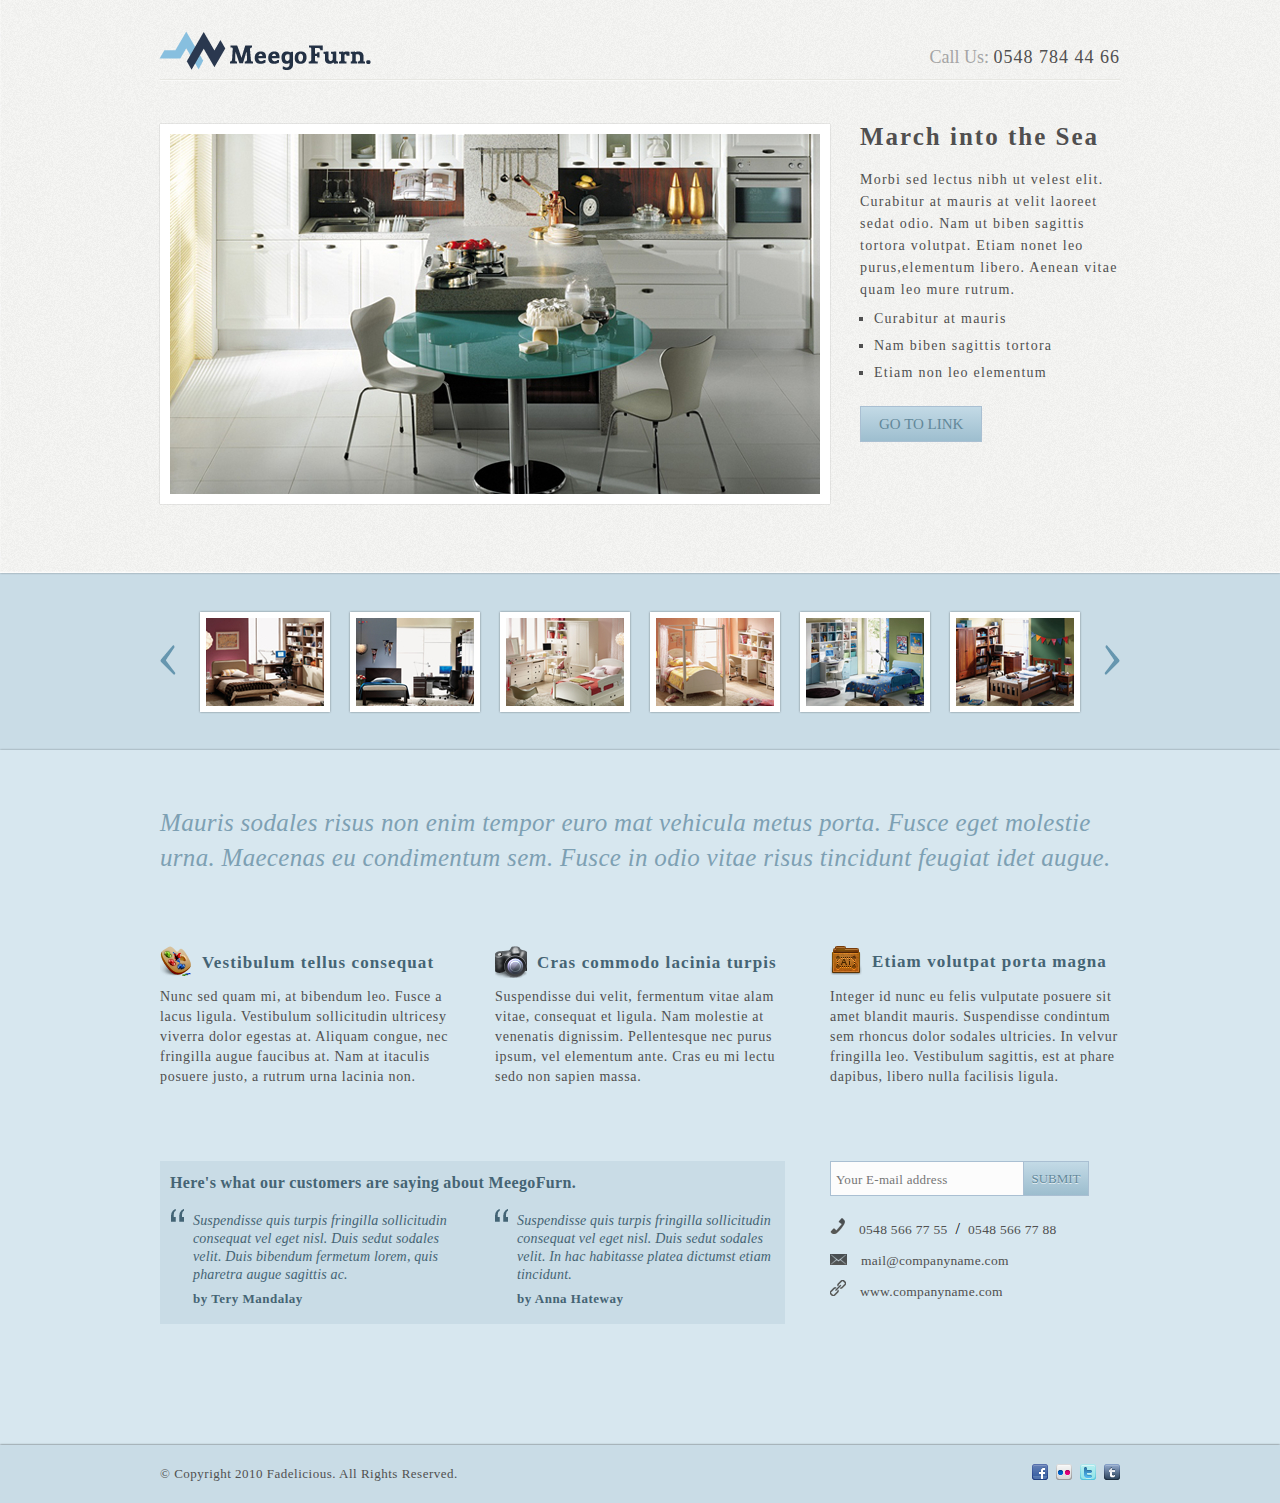
==== page.html @ 9d5f38a4 "Add files via upload" ====
<!doctype html>
<html>
  <head>
    <meta charset="utf-8" />
    <title>Index page</title>
    <meta http-equiv="X-UA-Compatible" content="IE=Edge" />
    <meta name="viewport" content="width=device-width, initial-scale=1" />
    <meta name="theme-color" content="#fff" />
    <meta name="format-detection" content="telephone=no" />
    <!-- Fonts -->
    <link href="http://allfont.ru/allfont.css?fonts=lucida-sans-unicode" rel="stylesheet" type="text/css" />
    <link href="http://allfont.ru/allfont.css?fonts=charis-sil" rel="stylesheet" type="text/css" />
    <link rel="stylesheet" media="all" href="css/app.css" />
  </head>
  <body>
    <!-- BEGIN content -->
    <div class="out">
      <div class="hero block-shadow" style="background-image: url(../img/header_bg.jpg);">
        <div class="container">
          <div class="header">
            <div class="header__logo" style="z-index: 100">
              <a href="#"><img src="../img/logo.png" alt=""></a>
            </div>
            <div class="header__phone"> Call Us: <a href="tel:">0548 784 44 66</a>
            </div>
          </div>
          <div class="product">
            <div class="product__img block-shadow">
              <img src="../img/header.jpg" alt="" style="float: left">
            </div>
            <div class="product__text">
              <h2>March into the Sea</h2>
              <p>Morbi sed lectus nibh ut velest elit. Curabitur at mauris at velit laoreet sedat odio. Nam ut biben sagittis tortora volutpat. Etiam nonet leo purus,elementum libero. Aenean vitae quam leo mure rutrum.</p>
              <ul>
                <li>Curabitur at mauris</li>
                <li>Nam biben sagittis tortora</li>
                <li>Etiam non leo elementum</li>
              </ul>
              <div class="product__button">
                <a href="#">Go to link</a>
              </div>
            </div>
          </div>
        </div>
      </div>
      <div class="section slider-box">
        <div class="container" style="position: relative;">
          <div class="arrow-left">
            <img src="../img/arrow-left.png">
          </div>
          <div class="slider">
            <img src="../img/slider1.jpg" alt="slide1">
            <img src="../img/slider2.jpg" alt="slide2">
            <img src="../img/slider3.jpg" alt="slide3">
            <img src="../img/slider4.jpg" alt="slide4">
            <img src="../img/slider5.jpg" alt="slide5">
            <img src="../img/slider6.jpg" alt="slide6">
          </div>
          <div class="arrow-right">
            <img src="../img/arrow-right.png">
          </div>
        </div>
      </div>
      <div class="section description">
        <div class="container">
          <div class="top"> Mauris sodales risus non enim tempor euro mat vehicula metus porta. Fusce eget molestie urna. Maecenas eu condimentum sem. Fusce in odio vitae risus tincidunt feugiat idet augue. </div>
          <div class="middle">
            <div class="middle-block">
              <div class="middle-block__title">
                <img src="../img/col1.svg" alt="">
                <span>Vestibulum tellus consequat</span>
              </div>
            </div>
            <div class="middle-block">
              <div class="middle-block__title">
                <img src="../img/col2.svg" alt="">
                <span>Cras commodo lacinia turpis</span>
              </div>
            </div>
            <div class="middle-block">
              <div class="middle-block__title">
                <img src="../img/col3.svg" alt="">
                <span>Etiam volutpat porta magna</span>
              </div>
            </div>
          </div>
          <div class="middle-text" style="display: flex; width: 100%">
            <div style="width: 290px; margin-right: 45px">
              <p>Nunc sed quam mi, at bibendum leo. Fusce a lacus ligula. Vestibulum sollicitudin ultricesy viverra dolor egestas at. Aliquam congue, nec fringilla augue faucibus at. Nam at itaculis posuere justo, a rutrum urna lacinia non.</p>
            </div>
            <div style="width: 290px; margin-right: 45px">
              <p>Suspendisse dui velit, fermentum vitae alam vitae, consequat et ligula. Nam molestie at venenatis dignissim. Pellentesque nec purus ipsum, vel elementum ante. Cras eu mi lectu sedo non sapien massa.</p>
            </div>
            <div style="width: 290px">
              <p>Integer id nunc eu felis vulputate posuere sit amet blandit mauris. Suspendisse condintum sem rhoncus dolor sodales ultricies. In velvur fringilla leo. Vestibulum sagittis, est at phare dapibus, libero nulla facilisis ligula.</p>
            </div>
          </div>
          <div style="clear: both"></div>
          <div class="bottom">
            <div class="bottom__quotes">
              <p>Here's what our customers are saying about MeegoFurn.</p>
              <div class="bottom__quotes-block">
                <div class="bottom__quote">
                  <img src="../img/quotes.png" alt="">
                  <p class="bottom__quote-text">Suspendisse quis turpis fringilla sollicitudin consequat vel eget nisl. Duis sedut sodales velit. Duis bibendum fermetum lorem, quis pharetra augue sagittis ac.</p>
                  <p class="bottom__quote-author">by Tery Mandalay</p>
                </div>
                <div class="bottom__quote">
                  <img src="../img/quotes.png" alt="">
                  <p class="bottom__quote-text">Suspendisse quis turpis fringilla sollicitudin consequat vel eget nisl. Duis sedut sodales velit. In hac habitasse platea dictumst etiam tincidunt.</p>
                  <p class="bottom__quote-author">by Anna Hateway</p>
                </div>
              </div>
            </div>
            <div class="bottom__feedback">
              <div class="bottom__feedback-input">
                <input type="text" placeholder="Your E-mail address">
                <input type="submit" value="submit">
              </div>
              <div class="bottom__feedback-contacts">
                <img src="../img/phone.svg" alt="">
                <a href="tel:05485667755">0548 566 77 55</a><span> / </span><a href="tel:05485667788">0548 566 77 88</a>
              </div>
              <div class="bottom__feedback-contacts">
                <img src="../img/e-mail.svg" alt="">
                <a href="email:mail@companyname.com">mail@companyname.com</a>
              </div>
              <div class="bottom__feedback-contacts">
                <img src="../img/website.svg" alt="">
                <a href="www.companyname.com">www.companyname.com</a>
              </div>
            </div>
          </div>
        </div>
      </div>
      <footer>
        <div class="container">
          <p class="copyright">© Copyright 2010 Fadelicious. All Rights Reserved.</p>
          <div class="social-icons">
            <a href="#"><img src="../img/Facebook.svg" alt=""></a>
            <a href="#"><img src="../img/Flickr.svg" alt=""></a>
            <a href="#"><img src="../img/Twitter.svg" alt=""></a>
            <a href="#"><img src="../img/Tumblr.svg" alt=""></a>
          </div>
        </div>
      </footer>
    </div>
    <!-- END content -->
    
    <!-- BEGIN scripts -->
    <script type="text/javascript" src="js/app.js"></script>
    <!-- END scripts -->
  </body>
</html>
---- css/app.css ----
a,abbr,acronym,address,applet,article,aside,audio,b,big,blockquote,body,canvas,caption,center,cite,code,dd,del,details,dfn,div,dl,dt,em,embed,figcaption,figure,footer,form,h1,h2,h3,h4,h5,h6,header,hgroup,html,i,iframe,ins,kbd,label,legend,li,mark,menu,nav,object,ol,output,p,pre,q,ruby,s,samp,section,small,span,strike,strong,sub,summary,sup,table,tbody,td,tfoot,th,thead,time,tr,tt,u,ul,var,video{margin:0;padding:0;border:0;vertical-align:baseline}fieldset,img{margin:0;padding:0;vertical-align:baseline}html{-ms-text-size-adjust:100%;-webkit-text-size-adjust:100%;-webkit-box-sizing:border-box;box-sizing:border-box}a img,fieldset,img{border:0}input[type=email],input[type=tel],input[type=text],textarea{-webkit-appearance:none}button,input[type=submit]{cursor:pointer}button::-moz-focus-inner,input[type=submit]::-moz-focus-inner{padding:0;border:0}textarea{overflow:auto}button,input{margin:0;padding:0;border:0}a,a:focus,button,div,h1,h2,h3,h4,h5,h6,input,select,span,textarea{outline:0}ol,ul{list-style-type:none}table{border-spacing:0;border-collapse:collapse;width:100%}*,:after,:before{-webkit-box-sizing:inherit;box-sizing:inherit}.icon-facebook{width:.53em;height:1em;fill:none}.icon-logo{width:5.44em;height:1em;fill:#000}body{font-family:'Lucida Sans Unicode'}.container{margin:0 auto;max-width:960px}.container:after{content:" ";display:table;clear:both}.hero{padding-top:31px;padding-bottom:69px;background-repeat:no-repeat;-webkit-box-shadow:0 0 2px 0 rgba(0,0,0,.38);box-shadow:0 0 2px 0 rgba(0,0,0,.38)}.block-shadow,.description .middle div,.header,.hero{position:relative}.block-shadow:after,.block-shadow:before{content:"";position:absolute;z-index:-1;-webkit-box-shadow:0 2px 40px rgba(0,0,0,.8);box-shadow:0 2px 40px rgba(0,0,0,.8);top:50%;bottom:-5px;left:10px;right:10px;border-radius:800px/10px}.block-shadow:after{left:auto;-webkit-transform:skew(8deg) rotate(3deg);-ms-transform:skew(8deg) rotate(3deg);transform:skew(8deg) rotate(3deg)}.header{height:49px;border-bottom:1px solid #e7e7e2;-webkit-box-shadow:0 1px 0 0 rgba(255,255,255,.55);-webkit-box-shadow--moz-box-shadow:0 1px 0 0 rgba(255,255,255,.55);box-shadow:0 1px 0 0 rgba(255,255,255,.55)}.header__logo{float:left;margin-left:-1px}.header__phone,.header__phone a{font-weight:400;font-size:18px;line-height:17px}.header__phone{position:absolute;right:0;bottom:13px;font-family:CharisSIL;color:#a5a5a5}.header__phone a,.product__button a{text-decoration:none;font-family:CharisSIL}.header__phone a{letter-spacing:1px;color:#504f4f}.product{margin-top:45px}.product__img{background-color:#fff;padding:10px;max-width:670px;max-height:380px;float:left;margin-top:2px;margin-right:30px;-webkit-box-shadow:0 0 1px 0 rgba(0,0,0,.38);box-shadow:0 0 1px 0 rgba(0,0,0,.38)}.product__img,.product__img img{overflow:hidden}.product__text h2{letter-spacing:2px;font-family:'Charis SIL';color:#504f4f;font-size:25px;font-weight:700;line-height:30px;text-shadow:0 1px 0 rgba(255,255,255,.55);margin-top:-3px;margin-bottom:17px}.product__text p,.product__text ul{font-family:LucidaSans;color:#505050;font-size:14px;letter-spacing:1.25px;line-height:22px;margin-bottom:4px}.product__text ul{line-height:27px;list-style-type:square;position:relative;left:14px;margin-bottom:21px}.product__button{float:left;background:-webkit-linear-gradient(90deg,#9cbdce 0%,#c3dae6 100%);background:-o-linear-gradient(90deg,#9cbdce 0%,#c3dae6 100%);background:-webkit-gradient(linear,left bottom,left top,from(#9cbdce),to(#c3dae6));background:-webkit-linear-gradient(bottom,#9cbdce 0%,#c3dae6 100%);background:-o-linear-gradient(bottom,#9cbdce 0%,#c3dae6 100%);background:linear-gradient(0deg,#9cbdce 0%,#c3dae6 100%)}.product__button a{padding:9px 18px;border:1px solid #a9bfd2;text-transform:uppercase;color:#62889a;font-size:15px;line-height:35px}.slider-box .container{display:-webkit-box;display:-ms-flexbox;display:flex;display-flex-direction:column;display-justify-content:center}.arrow-left,.arrow-right{position:absolute;top:50%;-webkit-transform:translate(0,-50%);-ms-transform:translate(0,-50%);transform:translate(0,-50%)}.arrow-left{left:0}.arrow-right{right:0}.slider-box{z-index:5;background-color:#c9dce6;-webkit-box-shadow:0 1px 2px 0 rgba(0,0,0,.22);box-shadow:0 1px 2px 0 rgba(0,0,0,.22)}.slider{margin:39px auto 34px}.slider img{-webkit-box-shadow:0 0 2px 0 rgba(0,0,0,.44);box-shadow:0 0 2px 0 rgba(0,0,0,.44);margin-right:16px;margin-left:0;width:130px;height:100px;padding:6px;background-color:#fff}.slider img:last-child{margin-right:0}.description{-webkit-box-shadow:0 0 2px 0 rgba(0,0,0,.38);box-shadow:0 0 2px 0 rgba(0,0,0,.38);background-color:#d7e7ef;padding-bottom:121px}.description .top{font-size:25px;line-height:35px;color:#7da0b3;font-family:"Charis SIL";font-style:italic;padding:55px 0 71px;letter-spacing:.3px}.description .middle span{position:absolute;top:50%;left:37px;-webkit-transform:translate(0,-32%);-ms-transform:translate(0,-32%);transform:translate(0,-32%);letter-spacing:1.1px;margin-left:5px;margin-top:-5px;font-size:17px;color:#456474;font-family:"CharisSIL";font-weight:700}.description .middle-text p{letter-spacing:.72px;margin-top:5px;font-size:14px;line-height:20px;color:#505050;font-family:"Lucida Sans"}.middle-block{width:290px;float:left;margin-right:45px}.middle-block:last-child{margin-right:0}.bottom{margin-top:74px;display:-moz-flex;display:-ms-flex;display:-o-flex;display:-webkit-box;display:-ms-flexbox;display:flex}.bottom__quotes{background-color:#c9dce6;width:625px;margin-right:45px}.bottom__quotes>p{letter-spacing:.35px;font-size:16px;line-height:19px;color:#456474;font-family:"Charis SIL";font-weight:700;margin-top:12px;margin-left:10px;margin-bottom:20px}.bottom__feedback{-webkit-box-flex:1;-ms-flex:1;flex:1}.bottom__quotes-block{display:-moz-flex;display:-ms-flex;display:-o-flex;display:-webkit-box;display:-ms-flexbox;display:flex}.bottom__quote{width:263px;float:left;letter-spacing:.16px;position:relative;margin-left:33px}.bottom__quote:first-child{margin-right:28px}.bottom__quote span{position:absolute;top:0;left:-16px;font-size:50px;line-height:18px;color:#456474;font-family:"Lucida Sans"}.bottom__quote img{position:absolute;top:-3px;left:-22px;height:13px;width:13px}.bottom__quote-text{font-style:italic;margin-bottom:6px;font-size:14px}.bottom__quote-author{margin-bottom:16px;letter-spacing:.5px;font-size:13px;font-weight:600}.bottom__quote-author,.bottom__quote-text{line-height:18px;color:#456474;font-family:"Lucida Sans"}.bottom__feedback-input{margin-bottom:18px}.bottom__feedback-input input[type=text]{float:left;border:1px solid #a9bfd2;-webkit-box-sizing:border-box;box-sizing:border-box;background-color:#fcfcfc;height:35px;width:194px;font-family:LucidaSans;color:#7a7a7a;font-size:13px;line-height:35px;padding-left:5px;padding-top:2px;letter-spacing:.28px}.bottom__feedback-input input[type=submit]{border:1px solid #a9bfd2;border-left:none;background:-webkit-linear-gradient(90deg,#9cbdce 0%,#c3dae6 100%);background:-o-linear-gradient(90deg,#9cbdce 0%,#c3dae6 100%);background:-webkit-gradient(linear,left bottom,left top,from(#9cbdce),to(#c3dae6));background:-webkit-linear-gradient(bottom,#9cbdce 0%,#c3dae6 100%);background:-o-linear-gradient(bottom,#9cbdce 0%,#c3dae6 100%);background:linear-gradient(0deg,#9cbdce 0%,#c3dae6 100%);width:65px;height:35px;font-family:CharisSIL;color:#62889a;font-size:13px;font-weight:400;line-height:27px;text-shadow:0 1px 0 rgba(255,255,255,.75);text-transform:uppercase;text-align:center}.bottom__feedback-contacts{float:left;width:100%}.bottom__feedback-contacts img{margin-right:10px}.bottom__feedback-contacts a{text-decoration:none;letter-spacing:.3px;font-family:LucidaSans;color:#505050;font-size:13.5px;line-height:31px;text-align:left}.bottom__feedback-contacts span{margin:0 4px}footer{-webkit-box-shadow:0 0 2px 0 rgba(0,0,0,.68);box-shadow:0 0 2px 0 rgba(0,0,0,.68);background-color:#c9dce6}.copyright{letter-spacing:.5px;float:left;font-family:LucidaSans;color:#505050;font-size:13px;line-height:46px;margin-top:6px;margin-bottom:0}.copyright p{margin:0}.social-icons{float:right;margin:19px 0}.social-icons a{margin-left:4px}@media only screen and (max-width:1000px){.container{margin:0 20px}}@media (prefers-reduced-motion:reduce){*{-webkit-transition:none!important;-o-transition:none!important;transition:none!important}}
/*# sourceMappingURL=app.css.map */
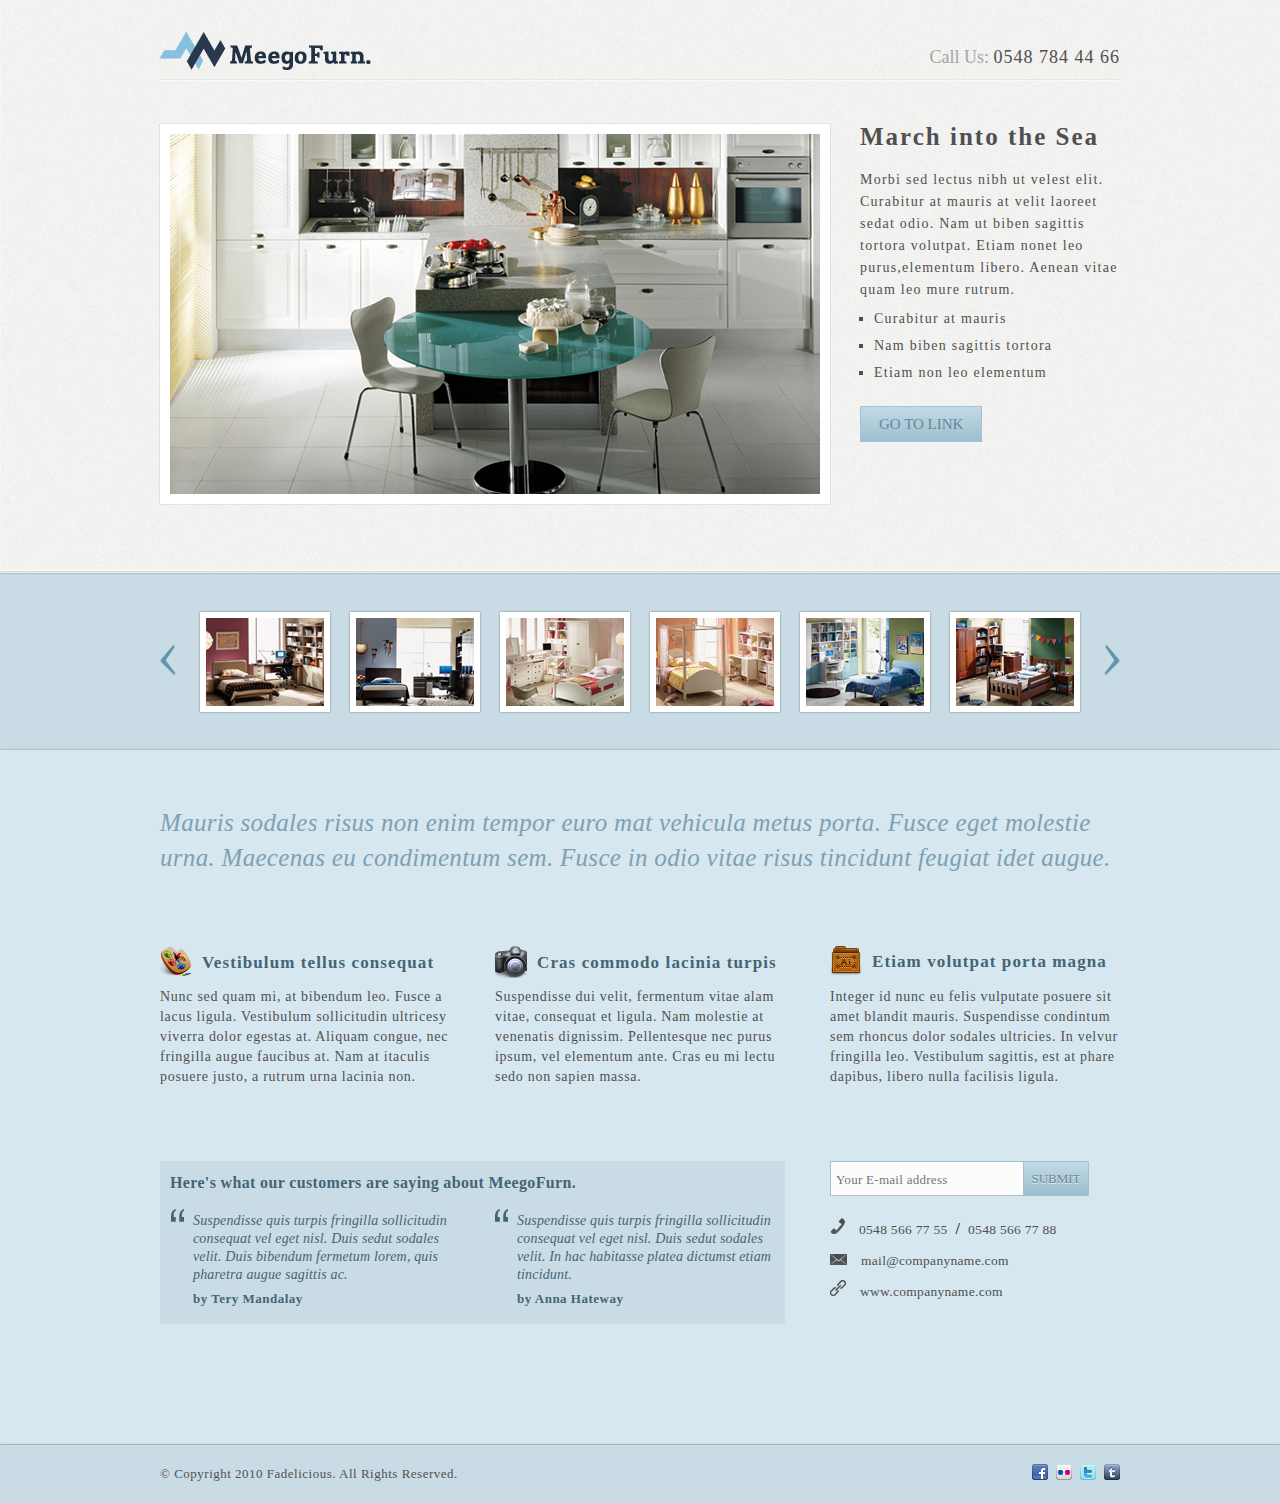
==== commit 9169def5: "Update page.html" ====
--- a/page.html
+++ b/page.html
@@ -15,7 +15,7 @@
   <body>
     <!-- BEGIN content -->
     <div class="out">
-      <div class="hero block-shadow" style="background-image: url(../img/header_bg.jpg);">
+      <div class="hero block-shadow" style="background-image: url(../img/header_bg.jpg); background-size: cover; overflow: hidden">
         <div class="container">
           <div class="header">
             <div class="header__logo" style="z-index: 100">
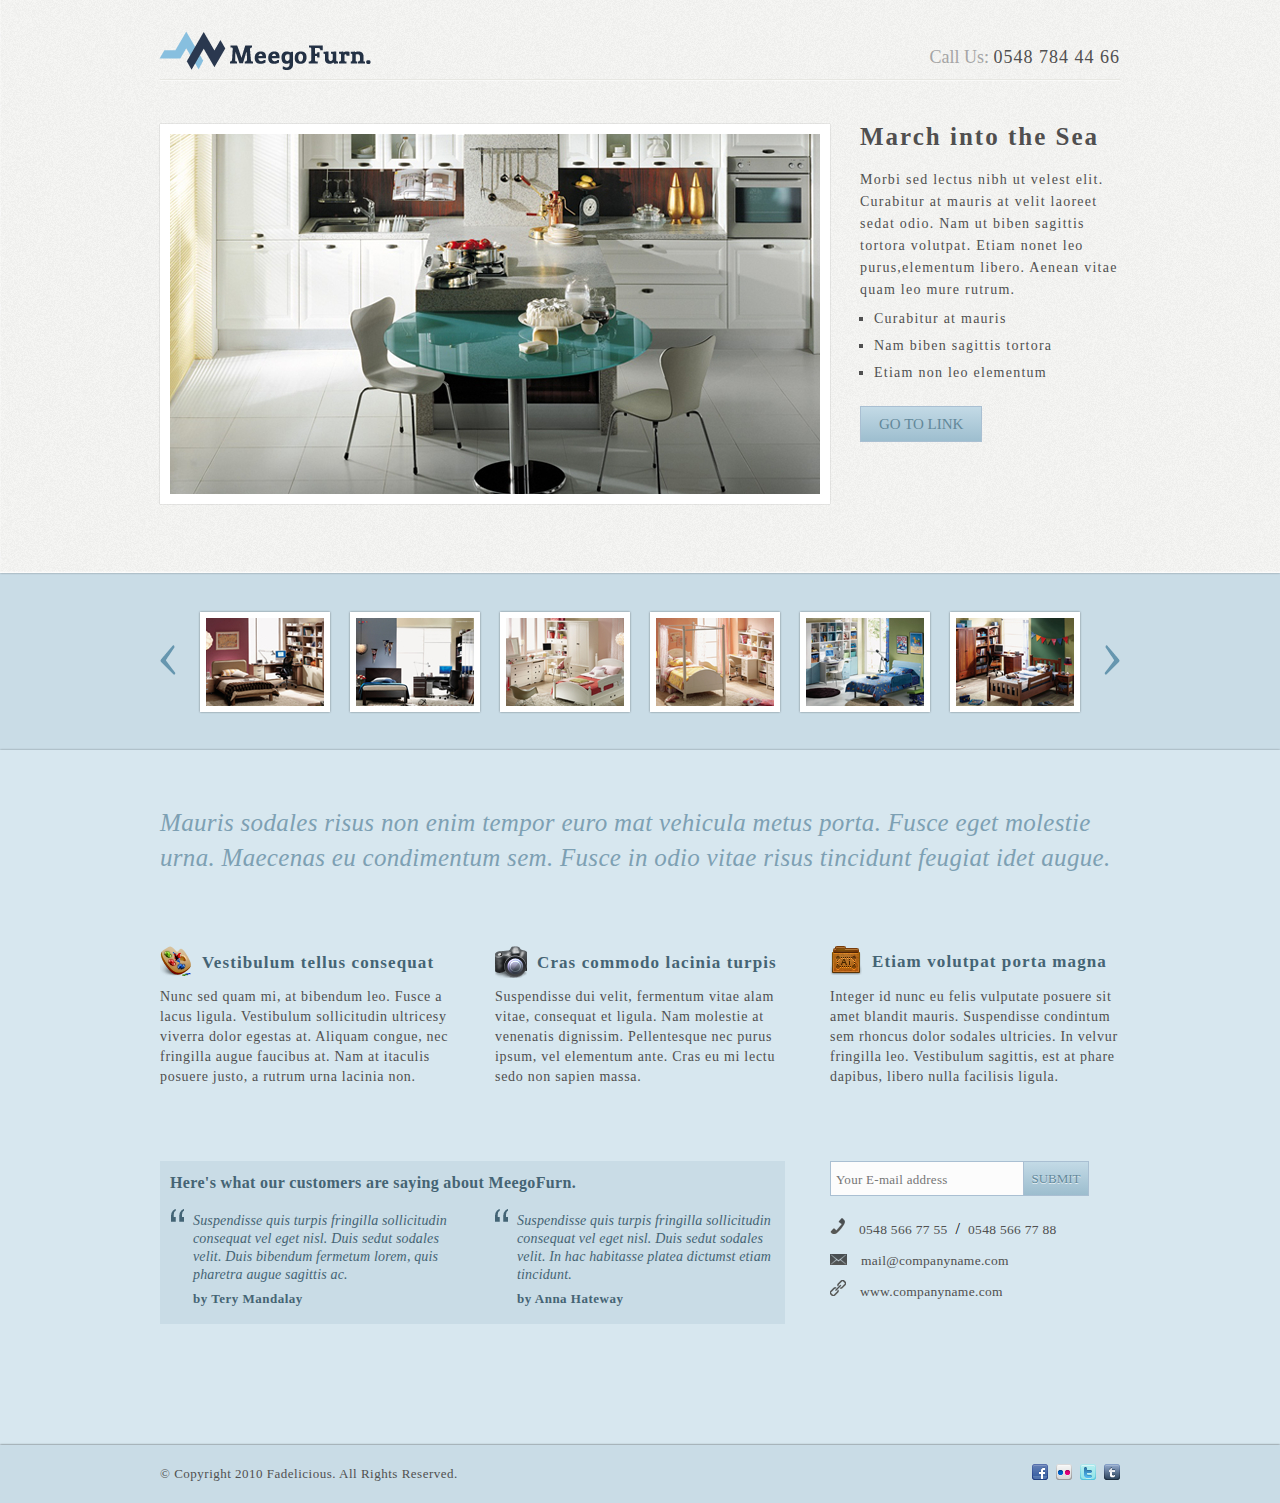
==== commit 5bd7f918: "Update page.html" ====
--- a/page.html
+++ b/page.html
@@ -15,7 +15,7 @@
   <body>
     <!-- BEGIN content -->
     <div class="out">
-      <div class="hero block-shadow" style="background-image: url(../img/header_bg.jpg); background-size: cover; overflow: hidden">
+      <div class="hero block-shadow" style="background-image: url(../img/header_bg.jpg);">
         <div class="container">
           <div class="header">
             <div class="header__logo" style="z-index: 100">
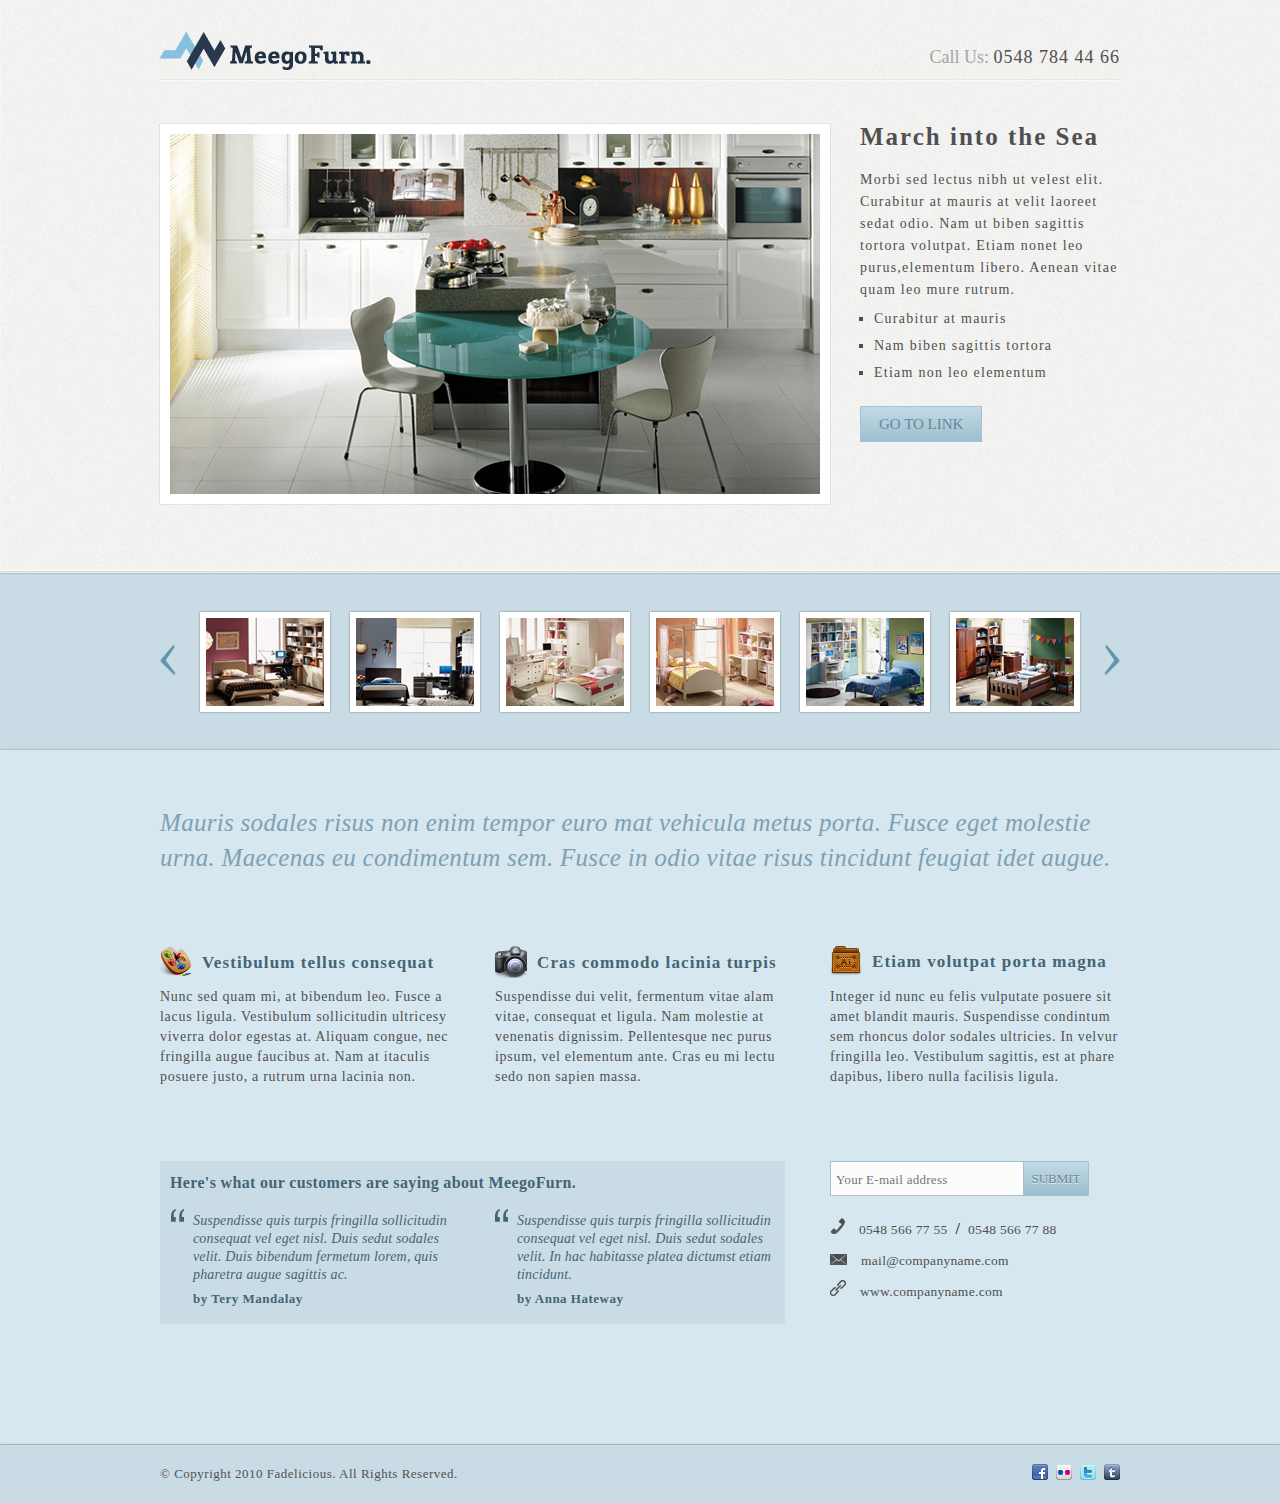
==== commit ed8f8135: "Add files via upload" ====
--- a/page.html
+++ b/page.html
@@ -15,7 +15,7 @@
   <body>
     <!-- BEGIN content -->
     <div class="out">
-      <div class="hero block-shadow" style="background-image: url(../img/header_bg.jpg);">
+      <div class="hero" style="background-image: url(../img/header_bg.jpg); -webkit-background-size: cover; background-size: cover;">
         <div class="container">
           <div class="header">
             <div class="header__logo" style="z-index: 100">
@@ -23,9 +23,10 @@
             </div>
             <div class="header__phone"> Call Us: <a href="tel:">0548 784 44 66</a>
             </div>
+            <!-- <div class="header__border"></div> -->
           </div>
           <div class="product">
-            <div class="product__img block-shadow">
+            <div class="product__img">
               <img src="../img/header.jpg" alt="" style="float: left">
             </div>
             <div class="product__text">
@@ -144,9 +145,15 @@
           </div>
         </div>
       </footer>
+      <!-- <p>Hello from partials/_header.html</p>
+
+
+	
+	
+<svg class="icon icon-facebook"><use xlink:href="img/sprite.svg#icon-facebook"></use></svg>
+ -->
     </div>
     <!-- END content -->
-    
     <!-- BEGIN scripts -->
     <script type="text/javascript" src="js/app.js"></script>
     <!-- END scripts -->
